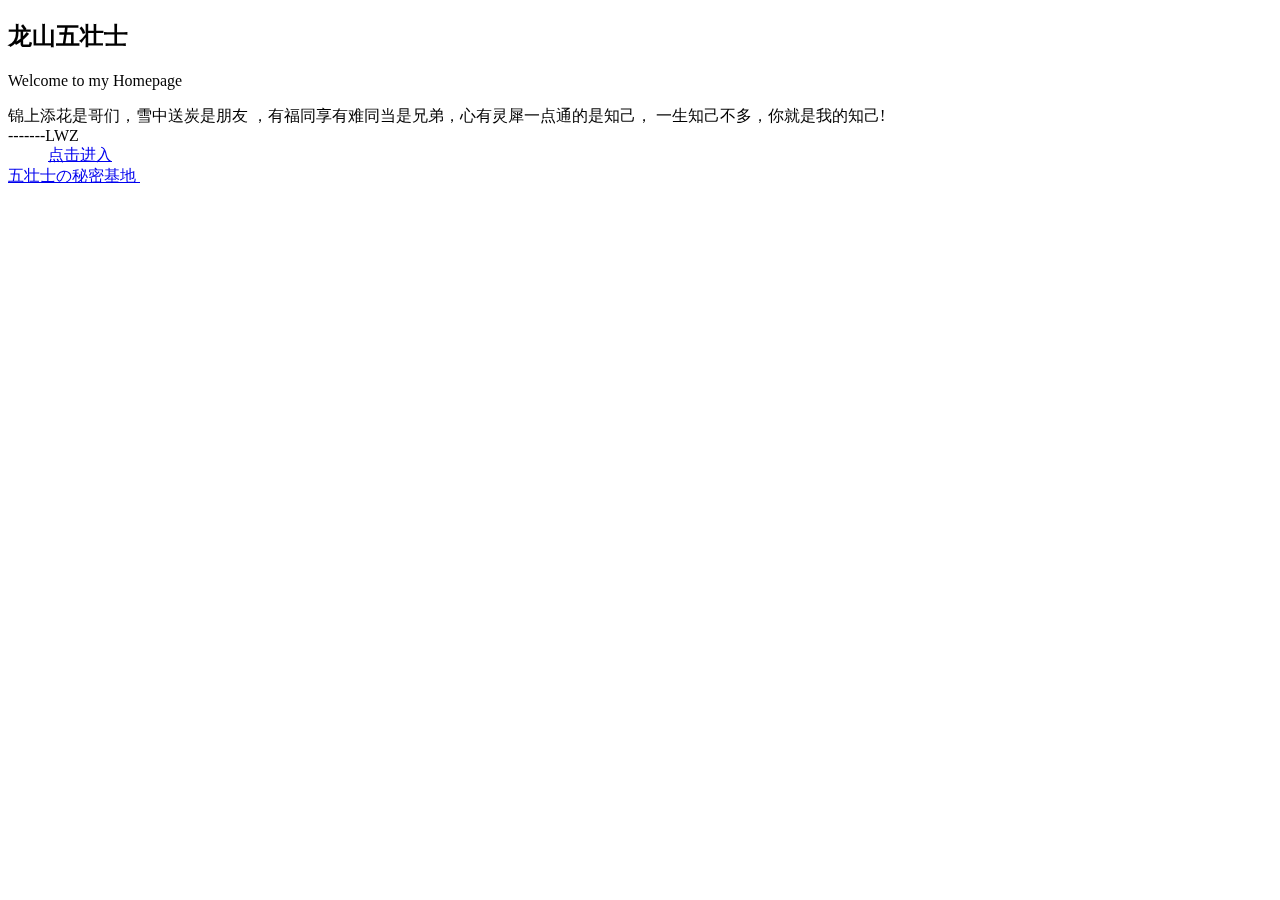
==== index.html @ 9f1fdee5 "Add files via upload" ====
<!DOCTYPE html>
<html>
	<head>
		<meta charset="utf-8" />
		<title>龙山五壮士|兄弟网</title>
		
		<link rel="stylesheet" type="text/css"  href="css/index.css" />
		<script type="text/javascript" src="js/jquery-3.4.1.min.js"></script>
		<script type="text/javascript" src="js/L2Dwidget.0.min.js"></script>
		<script type="text/javascript" src="js/L2Dwidget.min.js"></script>
		<script type="text/javascript " src="js/animate.js"></script>
	</head>
	
	<body>
		<div class="content">
			<div class="header">
				<h2>龙山五壮士</h2>
			
				<p id="subTitle">Welcome to my  Homepage</p>
			</div>
			<div class="subContent">
			  锦上添花是哥们，雪中送炭是朋友
			，有福同享有难同当是兄弟，心有灵犀一点通的是知己，
			一生知己不多，你就是我的知己!<br/>-------LWZ
		
			</div>
			<div class="portal_animate">
				<img class="portal-circle" src="img/portal-red.svg" alt="" title=""/ >
				<img class="portal-circle" src="img/portal-red-semi.svg" alt="" title=""/ >
				<img class="portal-circle" src="img/portal-blue-semi.svg" alt="" title=""/ >
				<img class="portal-circle" src="img/portal-blue.svg" alt="" title=""/ >
				<img class="portal-circle" src="img/portal-green-semi.svg" alt="" title=""/ >
				<img class="portal-circle" src="img/portal-green.svg" alt="" title=""/ >
				<img class="portal-circle" src="img/portal-orange-semi.svg" alt="" title=""/ >
				<img class="portal-circle" src="img/portal-orange.svg" alt="" title=""/ >
				<img class="portal-circle" src="img/portal-yellow-semi.svg" alt="" title=""/ >
				<img class="portal-circle" src="img/portal-yellow.svg" alt="" title=""/ >
			
				
			<a  href="https://www.baidu.com" alt="mainWeb"id="mainWeb" class="mainWeb">

					<span id="enter">点击进入</span><br/>
					五壮士の秘密基地
					
					
					
					
					
					
				
					<img class="portal-circle-background" src="portal-transparent.svg" alt="" title=""/ >
					
				</a>
			</div>
			
			<div class="last_footer"> 
				<script type="text/javascript" color="0,0,0" opacity="0.7" zindex="-2" count="99" src="js/canvas-nest.min.js"></script>
				<canvas id="c_n4" style="position: fixed; top: 0px; left: 0px; z-index: -2; opacity: 0.7;" width="1536" height="374"></canvas>
			<script>
			var _hmt = _hmt || [];
			(function() {
			  var hm = document.createElement("script");
			  hm.src = "https://hm.baidu.com/hm.js?01e34682f5fe321dccf5b63f5ec5ffa9";
			  var s = document.getElementsByTagName("script")[0]; 
			  s.parentNode.insertBefore(hm, s);
			})();
			</script>
			</div>
			<div id="page_end_html">
				<canvas id="live2dcanvas" width="300" height="600"
				 style="position: fixed;opacity: 0.7;left: 0px;bottom: 0px;z-index: 9999;
				 pointer-events: none;border: none;">
			</div>
			
					
				
		</div>
		<script>
			window.onload=function(){
				var console=window.console;
				if(console){
					console.log("你好，朋友！本人承接各种Web网页，小程序，移动端倪，java等\n\n详情联系qq1012885458\n自能生羽翼，何必仰云梯！");
					
				}
			}
		</script>
		<script>
			L2Dwidget.init();
		</script>
	</body>
</html>
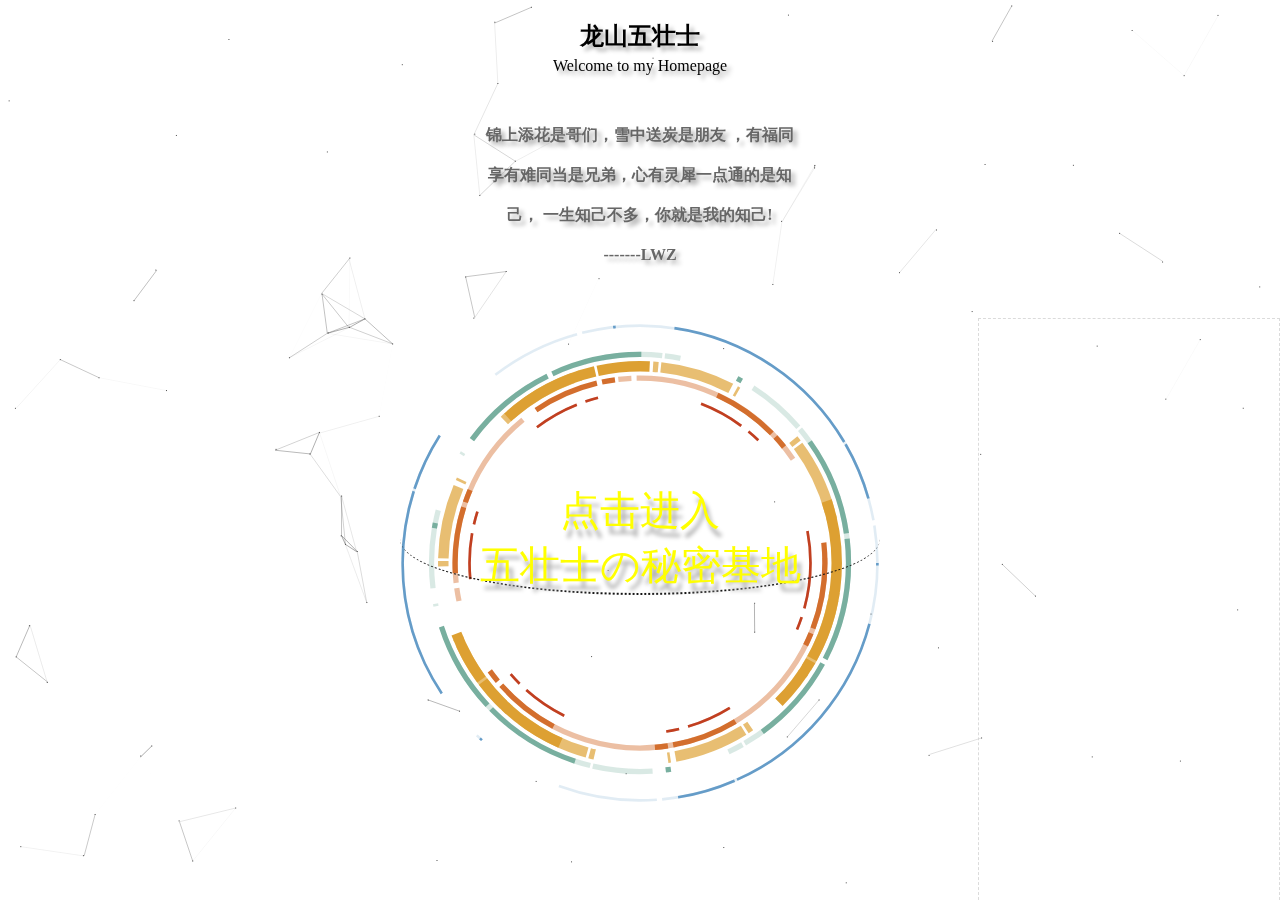
==== commit b903bf6d: "Update index.html" ====
--- a/index.html
+++ b/index.html
@@ -37,7 +37,7 @@
 				<img class="portal-circle" src="img/portal-yellow.svg" alt="" title=""/ >
 			
 				
-			<a  href="https://www.baidu.com" alt="mainWeb"id="mainWeb" class="mainWeb">
+			<a  href="mian.html" alt="mainWeb"id="mainWeb" class="mainWeb">
 
 					<span id="enter">点击进入</span><br/>
 					五壮士の秘密基地
--- a/css/index.css
+++ b/css/index.css
@@ -0,0 +1,139 @@
+*{margin: 0px;padding: 0px;}
+.content{width: 1024px;margin: 20px  auto 0px;text-align: center;}
+.header{text-shadow:4px 4px 4px #aaa;opacity: "1";}
+#subTitle{margin-top: 5px; }
+.subContent{font-family: "Arial ","宋体";text-align: center;
+color: #666;margin: 40px auto; font-weight: bolder;
+max-width: 20em;line-height: 40px;text-shadow: 4px 4px 4px #aaa;}
+
+
+
+.portal_animate{text-align: center;
+position: relative;
+width: 100%;
+margin: 3em auto;
+max-width: 30em;}
+
+
+.mainWeb{
+width: 100%;
+text-decoration:none;
+font-size:40px;
+ margin-top:4em; 
+ position: relative;
+ z-index: 5;
+ 
+/* position:absolute;
+top:4em;
+left:0px; */
+text-shadow: 4px 8px 4px #aaa;
+background-color: transparent;
+border-radius: 50%;
+display:inline-block;今天用做了一个导航效果，用到了hover样式，就是鼠标移上去导航背景变别的颜色，可是在Google Chrome浏览器中，把鼠标移到导航上不显示效果，背景无变化，最终在网上找到了解决方法，拿来做个备忘。 
+
+原因就是，在Google Chrome浏览器下，
+如果a:hover状态中有设置display:block的话，
+那么这个hover状态就失效了，真是悲剧啊
+，所以要想Google Chrome浏览器显示hover的效果，
+只需要删除display:block就好了。 */
+}
+a{		
+	 transition: 0.3s ease-in-out;z-index:9999;
+}
+#center{z-index:99999;}
+
+
+a:link{color:yellow;border-bottom: rgba(20,20,20,1) dotted 0.05em;
+				
+}
+
+#mainWeb:hover{ color:blue;cursor: pointer;}
+
+.portal_animate img{
+	width:100% ;
+	position: absolute;
+left: 0px;
+top: 0px;
+display: block;
+animation: portal-loop 1s linear infinite;
+will-change:transform;
+	
+/*animation:animation-name,animation-duration,animation-timing-function
+检索或者设置对象动画的过渡类型:ease(平滑过渡,等同于贝塞尔曲线（(0.25,0.1,0.25,1),linear线性过渡(0.0,0.0,1.0,1.0),ease-in由慢到快（(0.42,0,1.0,1.0),ease-out由快到慢（(0,0,0.58,1.0),ease-in-out由慢到快再到慢（(0.42,0,0.58,1.0),
+step-start等同于step(1,start),step-end等同于steps(1,end),steps(<integer>,<end/start>
+第一个参数必须为正整数,第二个可以为end或者start,
+),cubic-bezier(<number>,<number>,<number>,<number>特定的贝塞尔曲线,4个数值在0-1之间)
+)
+
+*/
+}
+
+@keyframes portal-loop {
+  100% {
+    transform: rotate(1turn);
+  }
+}
+.portal-circle:nth-child(1){
+	animation-duration: 30s;
+}
+.portal-circle:nth-child(2){
+	animation-duration: 40s;
+}
+.portal-circle:nth-child(3){
+	animation-duration: 50s;
+}
+.portal-circle:nth-child(4){
+	animation-duration: 60s;
+}
+.portal-circle:nth-child(5){
+	animation-duration: 70s;
+}
+.portal-circle:nth-child(6){
+	animation-duration: 80s;
+}
+.portal-circle:nth-child(7){
+	animation-duration: 90s;
+}
+.portal-circle:nth-child(8){
+	animation-duration: 100s;
+}
+.portal-circle:nth-child(9){
+	animation-duration: 110s;
+}
+.portal-circle:nth-child(10){
+	animation-duration: 120s;
+}
+
+object,embed{            
+    -webkit-animation-duration:.001s;
+	-webkit-animation-name:playerInserted;
+	-ms-animation-duration:.001s;
+	-ms-animation-name:playerInserted;               
+	 -o-animation-duration:.001s;
+	 -o-animation-name:playerInserted;               
+	  animation-duration:.001s;
+	  animation-name:playerInserted;}               
+	@-webkit-keyframes playerInserted{
+		from{opacity:0.99;}to{opacity:1;}}               
+		 @-ms-keyframes playerInserted{
+			 from{opacity:0.99;}to{opacity:1;}}                
+	@-o-keyframes playerInserted{
+		from{opacity:0.99;}to{opacity:1;}}                
+	@keyframes playerInserted{
+		from{opacity:0.99;}to{opacity:1;}}
+		
+		.interstitial-wrapper{
+			box-sizing:border-box;margin:0 auto;max-width:600px}
+		.runner-container{width:44px}
+		.runner-canvas,.runner-container{
+			height:150px;max-width:600px;overflow:hidden}
+		.runner-canvas{opacity:1;position:relative;z-index:2}
+		.inverted{
+		transition:-webkit-filter 1.5s cubic-bezier(.65,.05,.36,1)
+		,background-color 1.5s cubic-bezier(.65,.05,.36,1);
+		will-change:-webkit-filter,background-color;
+		-webkit-filter:invert(100%);background-color:#000}
+		.controller{background:hsla(0,0%,97%,.1);height:100vh;
+	left:0;position:absolute;top:0;width:100vw;z-index:1}
+	    #offline-resources{display:none}
+		